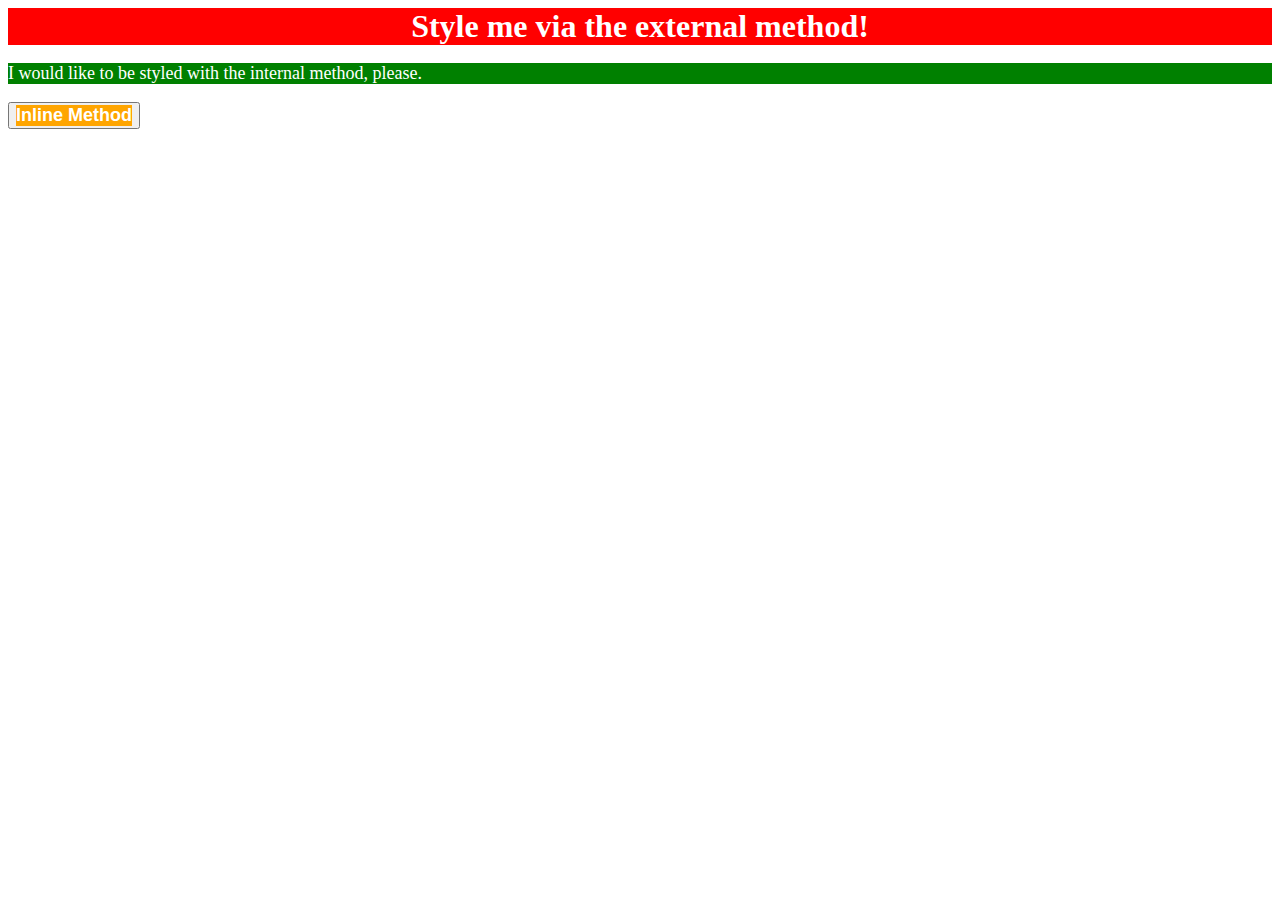
==== foundations/01-css-methods/index.html @ 8c57335d "css-exercises" ====
<!DOCTYPE html>
<html lang="en">
<head>
  <meta charset="UTF-8">
  <meta http-equiv="X-UA-Compatible" content="IE=edge">
  <meta name="viewport" content="width=device-width, initial-scale=1.0">
  <link rel="stylesheet" href="../01-css-methods/css-style-sheet-f1.css">
  <title>Methods for Adding CSS</title>
  <style>
    p{
      background-color: green;
      color: white;
      font-size: 18px;
    }
  </style>
</head>
<body>
  <div>Style me via the external method!</div>
  <p>I would like to be styled with the internal method, please.</p>
  <button><div style="background-color: orange; font-size: 18px;"> Inline Method</div></button>
</body>
</html>
---- foundations/01-css-methods/css-style-sheet-f1.css ----
div {
    background-color: red;
    font-size: 32px;
    color: white;
    text-align: center;
    font-weight: bold;
 }
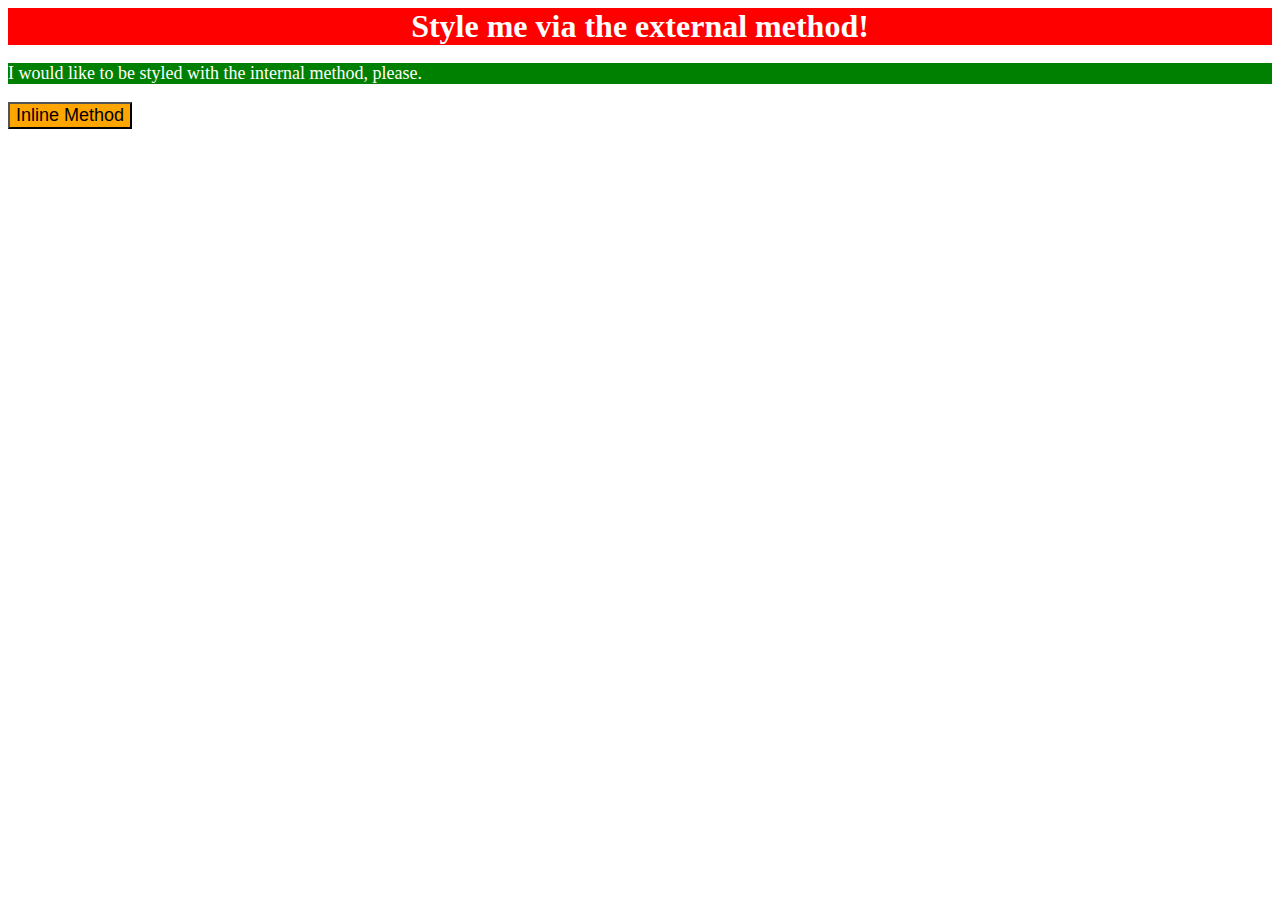
==== commit c0d7c90a: "index.html" ====
--- a/foundations/01-css-methods/index.html
+++ b/foundations/01-css-methods/index.html
@@ -17,6 +17,6 @@
 <body>
   <div>Style me via the external method!</div>
   <p>I would like to be styled with the internal method, please.</p>
-  <button><div style="background-color: orange; font-size: 18px;"> Inline Method</div></button>
+  <button style="background-color: orange; font-size: 18px;"> Inline Method</button>
 </body>
 </html>